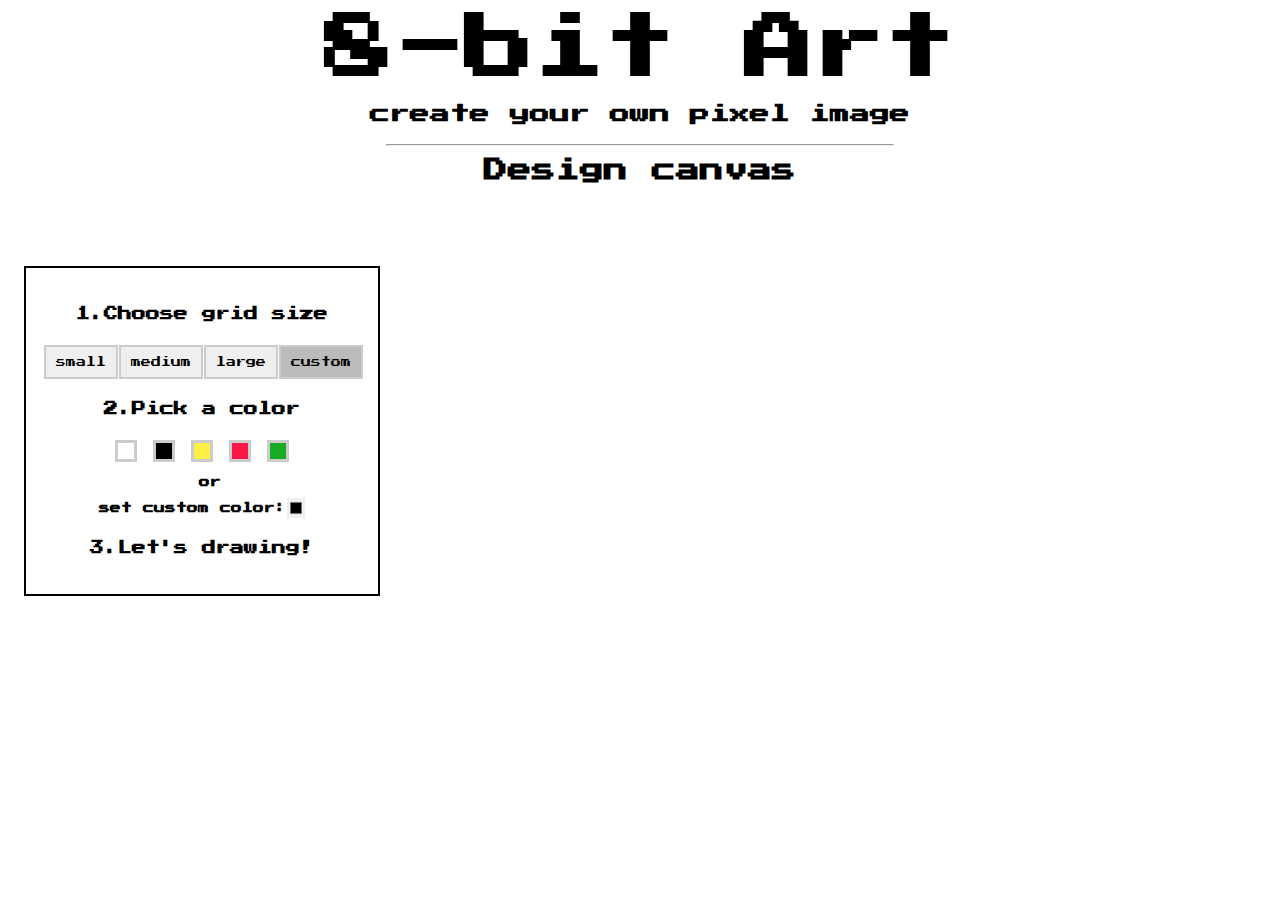
==== 8-bit/index.html @ 6c53cf5a "Change folder" ====
<html>
<head>
    <title>Pixel Art Maker!</title>
    <link href="https://fonts.googleapis.com/css?family=Press+Start+2P" rel="stylesheet">
    <link rel="stylesheet" href="styles.css">
</head>
<body>
    <div class="header">
    <h1>8-bit Art</h1>
    <h3>create your own pixel image</h3>
    <hr>
    </div>

   <div class="board">
    <h5>1.Choose grid size</h5>
      <input class="btn" type="button" value="small">
      <input class="btn" type="button" value="medium">
      <input class="btn" type="button" value="large">
      <input class="btn custom" type="button" value="custom">
    <form id="sizePicker">
      <h6>Height:</h6>
        <input type="number" id="inputHeight" name="height" min="1" value="1">
      <h6>Width:</h6>
        <input type="number" id="inputWeight" name="width" min="1" value="1">
        <input class="btn create-btn" type="submit" value="create">
    </form>

    <div>
     <h5>2.Pick a color</h5>
     <div class="white color"></div>
     <div class="black color"></div>
     <div class="yellow color"></div>
     <div class="red color"></div>
     <div class="green color"></div>
    </div>
     <h6>or</h6><br>
     <h6>set custom color:</h6>
     <input type="color" id="colorPicker">
     
     <div>
       <h5>3.Let's drawing!</h5>
     </div>
   </div>
    
   <div class="container"> 
    <h2>Design canvas</h2>
    <table id="pixelCanvas"></table>
   </div>

    <script src="main.js"></script>
</body>
</html>
---- 8-bit/styles.css ----
body {
    text-align: center;
    font-family: 'Press Start 2P', cursive, sans-serif;
}

h1 {    
    font-size: 70px;
    margin: 0.2em;
}

h2 {
    margin: 1em 0 0.25em;
}

h2:first-of-type {
    margin-top: 0.5em;
}

h3 {
   font-family: 'Press Start 2P', cursive, sans-serif;
   font-size: 20px; 
}

h5 {
    font-size: 14px;
}

h6 {
    font-size: 11px;
    display: inline-block;
    margin: 15px -15px 0px 0px;
}

hr {
    width: 40%;
}

table,
tr,
td {
    border: 1px solid black;
}

table {
    border-collapse: collapse;
    margin: 0 auto;
}

tr {
    height: 20px;
}

td {
    width: 20px;
}

input[type=number] {
    width: 2em;
}

.board {
  float: left;
  border: 2px solid black;
  margin: 1em;
  margin-top: 7em;
  padding: 1em;
  width: 20em;
  position: absolute;
}

.header {  
  position: relative;
  width: 100%;
}

.container {
  position: relative;
  width: 100%;
}

.btn {
    padding: 1em 1em;
    background-color: #EFEFEF;
    border: 2px solid #ccc;
    font-family: 'Press Start 2P', cursive, sans-serif;
    font-size: 10px;
}

.btn:hover {
    background-color: #808080;
    color: #fff;
}

.create-btn {
    margin-top: 22px;
}

input.btn {    
    margin-left: -6px;
    margin-right: -9px;
    cursor: pointer;
}

.custom {    
    background-color: #BBBBBB;
}

form {
    display: none;
}

#colorPicker {
    border-width: 0px;
    padding: 0px 1px;
    width: 1.4em;
    height: 1.5em;
    cursor: pointer;
}

.white {
  background-color: #fff;
}

.black {
  background-color: #000;
}

.yellow {
  background-color: #feef47;
}

.red {
  background-color: #fa1944;
}

.green {
  background-color: #19ab21;
}

.blue {
  background-color: #1d7cf9;
}

.color {
    width: 1em;
    height: 1em;
    border: 3px solid #ccc;
    display: inline-block;
    cursor: pointer;  
}
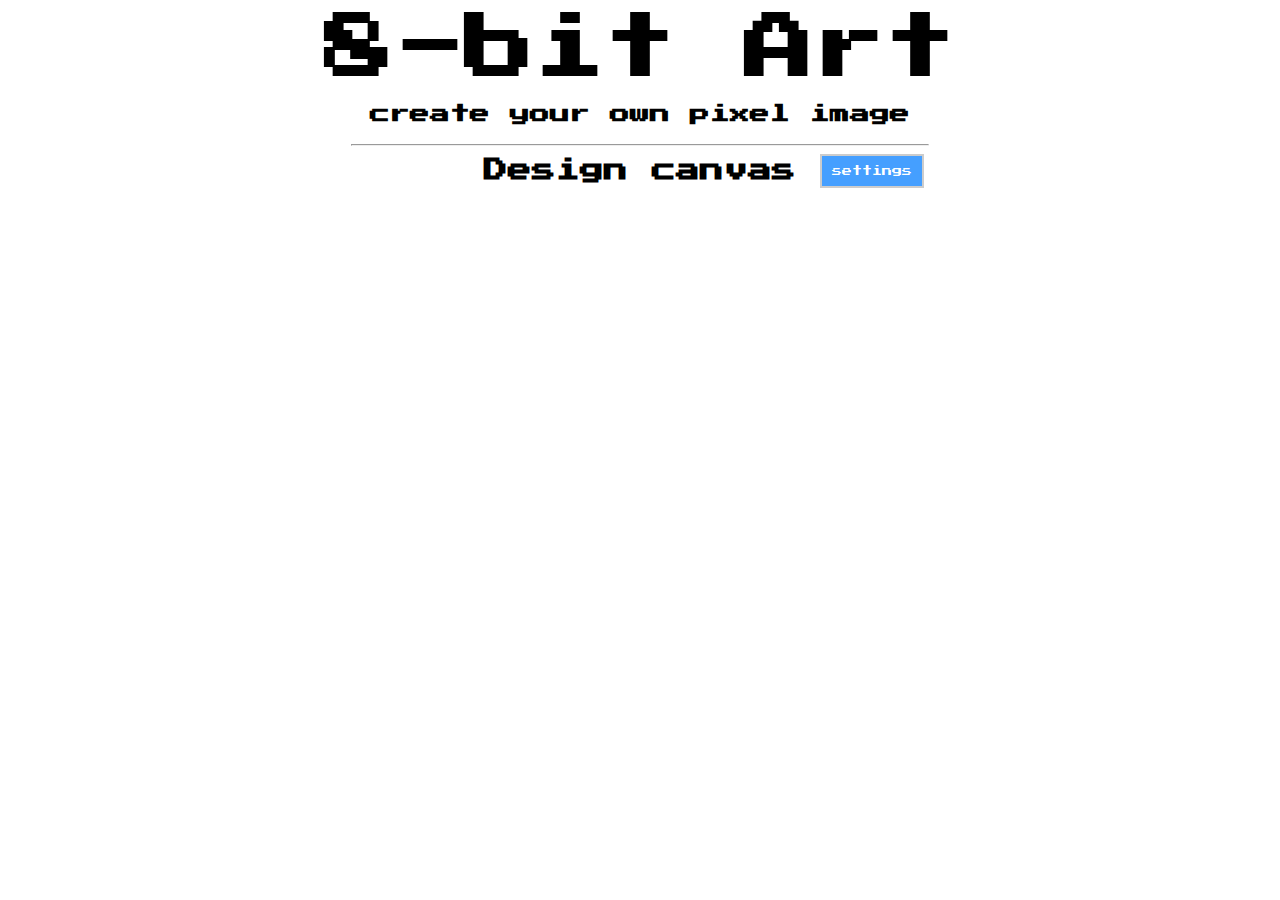
==== commit 6164ced4: "Add color buttons and close button" ====
--- a/8-bit/index.html
+++ b/8-bit/index.html
@@ -10,22 +10,27 @@
     <h3>create your own pixel image</h3>
     <hr>
     </div>
-
-   <div class="board">
+   
+  <div>
+    <input class="btn settings" type="button" value="settings">
+  </div>
+  
+   <div id="board" class="board visible-brd">
+     <input class="btn close" type="button" value="x">
     <h5>1.Choose grid size</h5>
-      <input class="btn" type="button" value="small">
-      <input class="btn" type="button" value="medium">
-      <input class="btn" type="button" value="large">
-      <input class="btn custom" type="button" value="custom">
-    <form id="sizePicker">
+      <input class="btn btn-margin small" type="button" value="small">
+      <input class="btn btn-margin" type="button" value="medium">
+      <input class="btn btn-margin" type="button" value="large">
+      <input class="btn custom btn-margin" type="button" value="custom">
+    <form id="sizePicker">      
       <h6>Height:</h6>
-        <input type="number" id="inputHeight" name="height" min="1" value="1">
+        <input type="number" id="inputHeight" name="height" min="1" value="5" max="50">
       <h6>Width:</h6>
-        <input type="number" id="inputWeight" name="width" min="1" value="1">
-        <input class="btn create-btn" type="submit" value="create">
+        <input type="number" id="inputWidth" name="width" min="1" value="5" max="50">
+        <input class="btn create-btn btn-margin" type="submit" value="create">
     </form>
 
-    <div>
+    <div class="pickColor">
      <h5>2.Pick a color</h5>
      <div class="white color"></div>
      <div class="black color"></div>
@@ -39,6 +44,8 @@
      
      <div>
        <h5>3.Let's drawing!</h5>
+       <hr class="grid-hr">
+       <input class="btn reset" type="button" value="reset">
      </div>
    </div>
     
@@ -46,7 +53,8 @@
     <h2>Design canvas</h2>
     <table id="pixelCanvas"></table>
    </div>
-
+    
+    <script src="https://ajax.googleapis.com/ajax/libs/jquery/3.3.1/jquery.min.js"></script>
     <script src="main.js"></script>
 </body>
-</html>+</html>
--- a/8-bit/styles.css
+++ b/8-bit/styles.css
@@ -35,6 +35,10 @@
     width: 40%;
 }
 
+.grid-hr {
+    width: 70%;
+}
+
 table,
 tr,
 td {
@@ -55,17 +59,36 @@
 }
 
 input[type=number] {
-    width: 2em;
-}
+    width: 3em;
+}
+
+/* Color picker */
+input[type="color" i] {
+    border-style: none;
+    /*background-color: transparent;*/
+    -webkit-appearance: none;
+    border-color: #fff;
+}
+
+#colorPicker {
+    padding: 0px 1px;
+    width: 1.7em;
+    height: 1.8em;
+    cursor: pointer;
+    background-color: #ccc;
+}
+/* End color picker */
 
 .board {
   float: left;
+  background-color: #fff;
   border: 2px solid black;
   margin: 1em;
   margin-top: 7em;
   padding: 1em;
-  width: 20em;
+  width: 21em;
   position: absolute;
+  z-index: 1;
 }
 
 .header {  
@@ -96,26 +119,33 @@
 }
 
 input.btn {    
-    margin-left: -6px;
+    /*margin-left: -6px;*/
     margin-right: -9px;
     cursor: pointer;
 }
 
+.btn-margin {
+    margin-left: -6px;
+}
+
 .custom {    
     background-color: #BBBBBB;
 }
 
+.reset {
+    background-color: #d2fc78;
+    margin: 13px 0px 25px 0px;
+}
+.reset:hover {
+    background-color: #a6ec2f;
+    color: #000;
+}
+
 form {
     display: none;
 }
 
-#colorPicker {
-    border-width: 0px;
-    padding: 0px 1px;
-    width: 1.4em;
-    height: 1.5em;
-    cursor: pointer;
-}
+
 
 .white {
   background-color: #fff;
@@ -147,4 +177,46 @@
     border: 3px solid #ccc;
     display: inline-block;
     cursor: pointer;  
+}
+
+.settings {
+    position: absolute;
+    text-align: center;
+    margin-left: 18em;
+    z-index: 1;
+    background-color: #459fff;
+    color: #fff;
+}
+
+.visible-brd {
+  display: none;
+}
+
+#pixelCanvas {
+  margin-top: 2em;
+}
+
+.bg-white {
+  background-color: #fff;
+}
+
+.close {
+  float: right;
+  background-color: #459fff;
+  color: #fff;
+  padding: 0.5em;
+  margin: -1em;
+}
+
+/* RESPONSIVE */
+@media (max-width: 1350px) {
+  hr {
+    width: 36em;
+  }
+}
+
+@media (min-width: 1440px) {
+  .board {
+    display: block;
+  }
 }